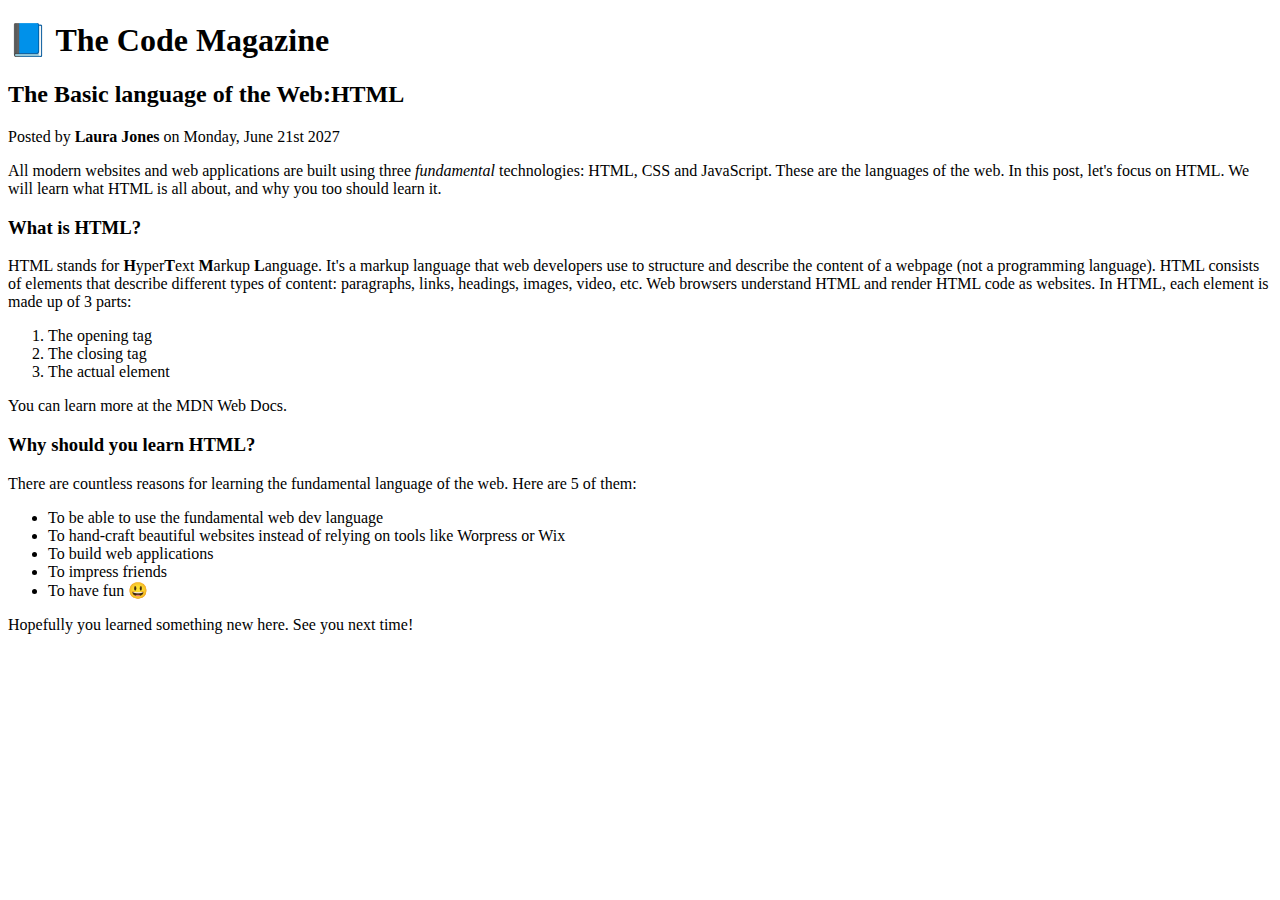
==== 02-HTML-Fundamentals/index.html @ 753b3216 "html tags,text,lists" ====
<!DOCTYPE html>
<html lang="en">
  <head>
    <title>The Basic language of the Web:HTML</title>
  </head>
  <body>
    <h1>📘 The Code Magazine</h1>
    <h2>The Basic language of the Web:HTML</h2>
    <p>Posted by <strong>Laura Jones</strong> on Monday, June 21st 2027</p>

    All modern websites and web applications are built using three
    <em>fundamental</em> technologies: HTML, CSS and JavaScript. These are the
    languages of the web. In this post, let's focus on HTML. We will learn what
    HTML is all about, and why you too should learn it.
    <h3>What is HTML?</h3>
    <p>
      HTML stands for <strong>H</strong>yper<strong>T</strong>ext
      <strong>M</strong>arkup <strong>L</strong>anguage. It's a markup language
      that web developers use to structure and describe the content of a webpage
      (not a programming language). HTML consists of elements that describe
      different types of content: paragraphs, links, headings, images, video,
      etc. Web browsers understand HTML and render HTML code as websites. In
      HTML, each element is made up of 3 parts:
    </p>
    <ol>
      <li>The opening tag</li>
      <li>The closing tag</li>
      <li>The actual element</li>
    </ol>
    <p>You can learn more at the MDN Web Docs.</p>
    <h3>Why should you learn HTML?</h3>
    <p>
      There are countless reasons for learning the fundamental language of the
      web. Here are 5 of them:
    </p>
    <ul>
      <li>To be able to use the fundamental web dev language</li>
      <li>
        To hand-craft beautiful websites instead of relying on tools like
        Worpress or Wix
      </li>
      <li>To build web applications</li>
      <li>To impress friends</li>
      <li>To have fun 😃</li>
    </ul>
    <p>Hopefully you learned something new here. See you next time!</p>
  </body>
</html>
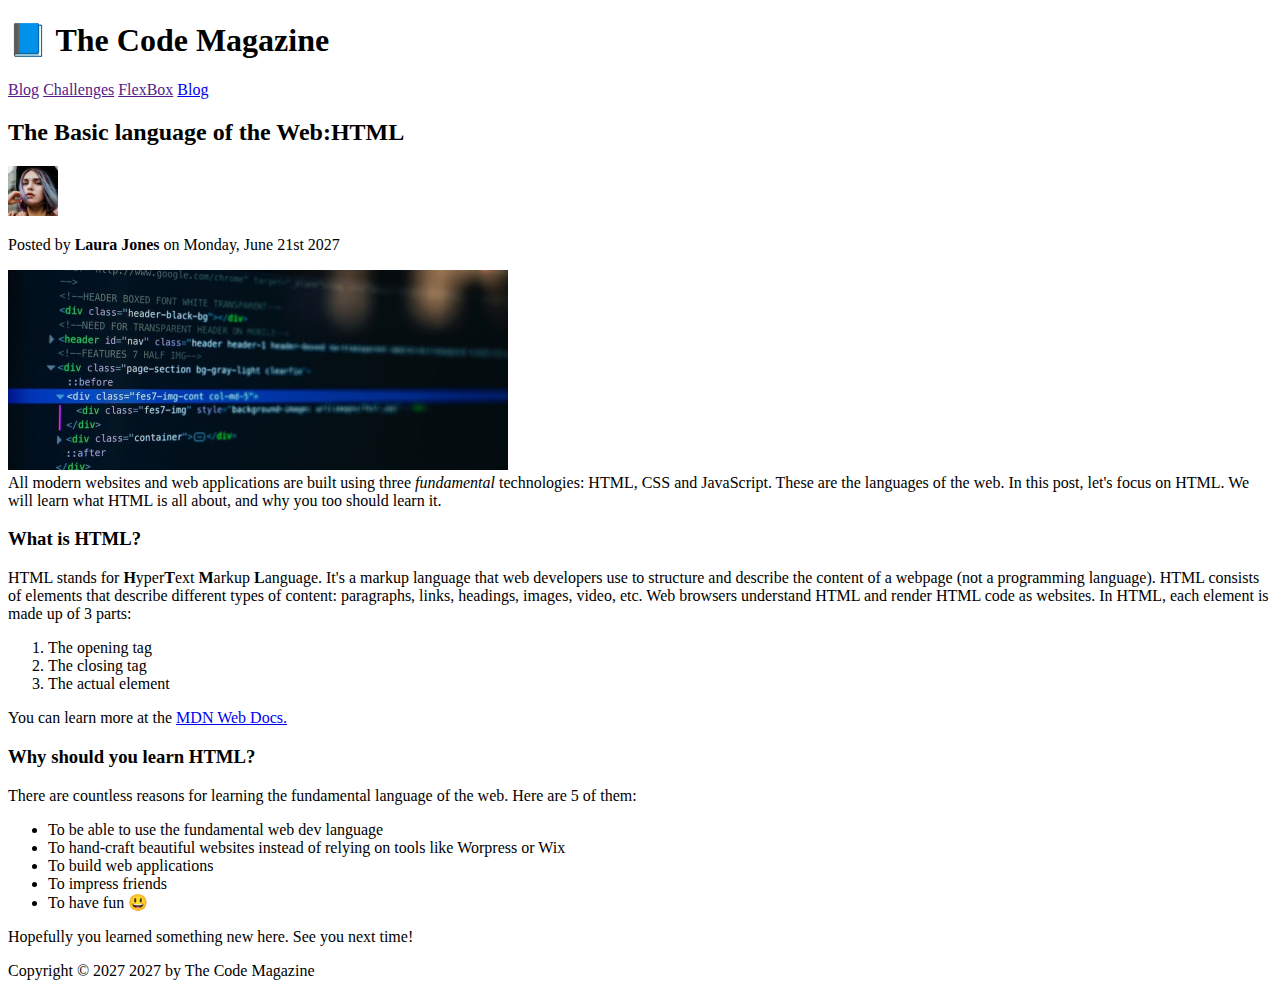
==== commit fad01477: "html done" ====
--- a/02-HTML-Fundamentals/index.html
+++ b/02-HTML-Fundamentals/index.html
@@ -1,48 +1,74 @@
 <!DOCTYPE html>
 <html lang="en">
   <head>
+    <meta charset="UTF-8" />
     <title>The Basic language of the Web:HTML</title>
   </head>
   <body>
-    <h1>📘 The Code Magazine</h1>
-    <h2>The Basic language of the Web:HTML</h2>
-    <p>Posted by <strong>Laura Jones</strong> on Monday, June 21st 2027</p>
+    <header>
+      <h1>📘 The Code Magazine</h1>
+      <nav>
+        <a href="">Blog</a>
+        <a href="">Challenges</a>
+        <a href="">FlexBox</a>
+        <a href=""></a>
+        <a href="blog.html">Blog </a>
+      </nav>
+    </header>
 
-    All modern websites and web applications are built using three
-    <em>fundamental</em> technologies: HTML, CSS and JavaScript. These are the
-    languages of the web. In this post, let's focus on HTML. We will learn what
-    HTML is all about, and why you too should learn it.
-    <h3>What is HTML?</h3>
-    <p>
-      HTML stands for <strong>H</strong>yper<strong>T</strong>ext
-      <strong>M</strong>arkup <strong>L</strong>anguage. It's a markup language
-      that web developers use to structure and describe the content of a webpage
-      (not a programming language). HTML consists of elements that describe
-      different types of content: paragraphs, links, headings, images, video,
-      etc. Web browsers understand HTML and render HTML code as websites. In
-      HTML, each element is made up of 3 parts:
-    </p>
-    <ol>
-      <li>The opening tag</li>
-      <li>The closing tag</li>
-      <li>The actual element</li>
-    </ol>
-    <p>You can learn more at the MDN Web Docs.</p>
-    <h3>Why should you learn HTML?</h3>
-    <p>
-      There are countless reasons for learning the fundamental language of the
-      web. Here are 5 of them:
-    </p>
-    <ul>
-      <li>To be able to use the fundamental web dev language</li>
-      <li>
-        To hand-craft beautiful websites instead of relying on tools like
-        Worpress or Wix
-      </li>
-      <li>To build web applications</li>
-      <li>To impress friends</li>
-      <li>To have fun 😃</li>
-    </ul>
-    <p>Hopefully you learned something new here. See you next time!</p>
+    <article>
+      <header>
+        <h2>The Basic language of the Web:HTML</h2>
+        <img src="./laura-jones.jpg" alt="laura-jones" width="50" height="50" />
+        <p>Posted by <strong>Laura Jones</strong> on Monday, June 21st 2027</p>
+        <img src="post-img.jpg" alt="codes" width="500" height="200" />
+      </header>
+
+      All modern websites and web applications are built using three
+      <em>fundamental</em> technologies: HTML, CSS and JavaScript. These are the
+      languages of the web. In this post, let's focus on HTML. We will learn
+      what HTML is all about, and why you too should learn it.
+      <h3>What is HTML?</h3>
+      <p>
+        HTML stands for <strong>H</strong>yper<strong>T</strong>ext
+        <strong>M</strong>arkup <strong>L</strong>anguage. It's a markup
+        language that web developers use to structure and describe the content
+        of a webpage (not a programming language). HTML consists of elements
+        that describe different types of content: paragraphs, links, headings,
+        images, video, etc. Web browsers understand HTML and render HTML code as
+        websites. In HTML, each element is made up of 3 parts:
+      </p>
+      <ol>
+        <li>The opening tag</li>
+        <li>The closing tag</li>
+        <li>The actual element</li>
+      </ol>
+      <p>
+        You can learn more at the
+        <a
+          href="https://developer.mozilla.org/en-US/docs/Web/HTML"
+          target="_blank"
+          >MDN Web Docs.</a
+        >
+      </p>
+      <h3>Why should you learn HTML?</h3>
+      <p>
+        There are countless reasons for learning the fundamental language of the
+        web. Here are 5 of them:
+      </p>
+      <ul>
+        <li>To be able to use the fundamental web dev language</li>
+        <li>
+          To hand-craft beautiful websites instead of relying on tools like
+          Worpress or Wix
+        </li>
+        <li>To build web applications</li>
+        <li>To impress friends</li>
+        <li>To have fun 😃</li>
+      </ul>
+      <p>Hopefully you learned something new here. See you next time!</p>
+    </article>
+
+    <footer>Copyright &copy; 2027 2027 by The Code Magazine</footer>
   </body>
 </html>
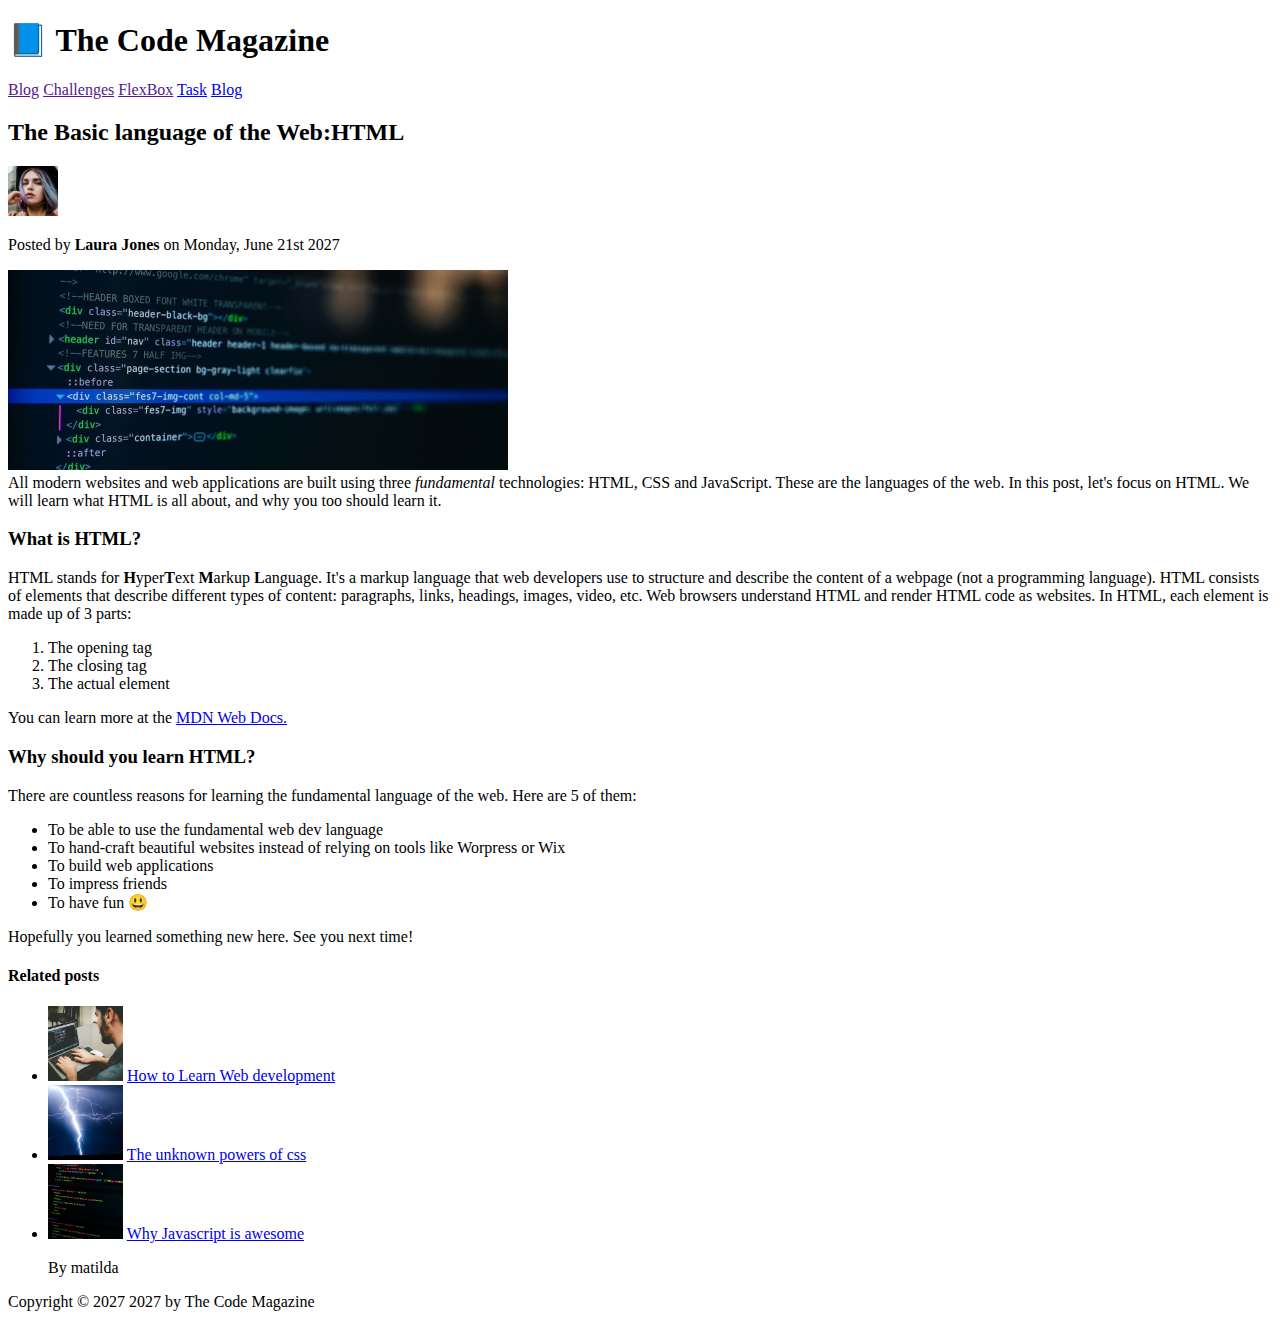
==== commit 329fa074: "challenge accepted and done" ====
--- a/02-HTML-Fundamentals/index.html
+++ b/02-HTML-Fundamentals/index.html
@@ -11,7 +11,7 @@
         <a href="">Blog</a>
         <a href="">Challenges</a>
         <a href="">FlexBox</a>
-        <a href=""></a>
+        <a href="task.html" target="_blank">Task</a>
         <a href="blog.html">Blog </a>
       </nav>
     </header>
@@ -69,6 +69,25 @@
       <p>Hopefully you learned something new here. See you next time!</p>
     </article>
 
+    <aside>
+      <h4>Related posts</h4>
+      <ul>
+        <li>
+          <img src="related-1.jpg" alt="first" width="75" height="75" />
+          <a href="#">How to Learn Web development</a>
+        </li>
+        <li>
+          <img src="related-2.jpg" alt="second" width="75" height="75" />
+          <a href="#">The unknown powers of css</a>
+        </li>
+        <li>
+          <img src="related-3.jpg" alt="third" width="75" height="75" />
+          <a href="#">Why Javascript is awesome</a>
+        </li>
+        <p>By matilda</p>
+      </ul>
+    </aside>
+
     <footer>Copyright &copy; 2027 2027 by The Code Magazine</footer>
   </body>
 </html>
